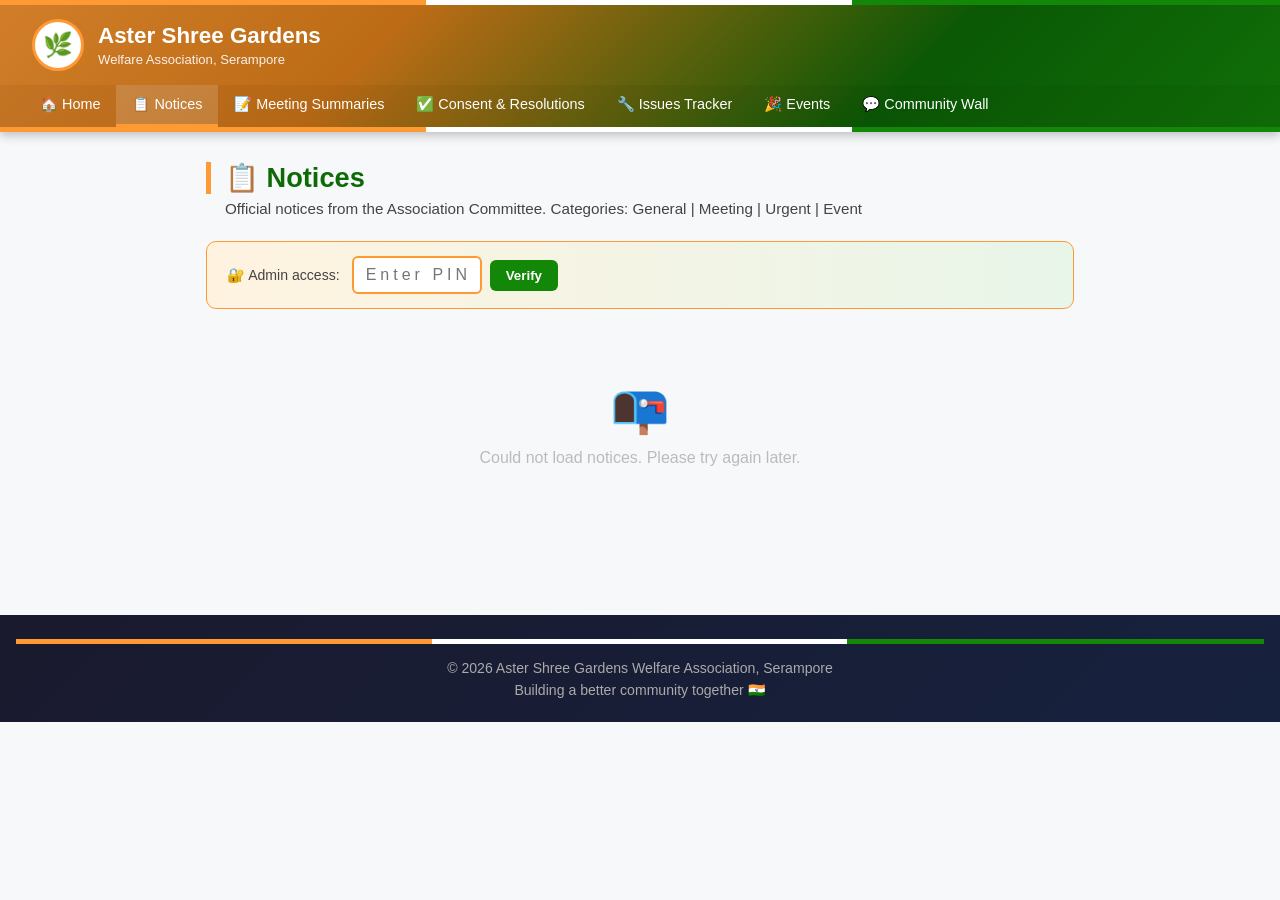
==== notices.html @ bda743d7 "Add notices.html" ====
<!DOCTYPE html>
<html lang="en">
<head>
  <meta charset="UTF-8"><meta name="viewport" content="width=device-width,initial-scale=1">
  <title>Notices — Aster Shree Gardens</title>
  <link rel="stylesheet" href="style.css">
</head>
<body>
  <header>
    <div class="tricolor-bar"></div>
    <div class="header-top">
      <div class="logo-area">
        <div class="logo-circle">🌿</div>
        <div>
          <div class="site-title">Aster Shree Gardens</div>
          <div class="site-subtitle">Welfare Association, Serampore</div>
        </div>
      </div>
    </div>
    
    <nav>
      <ul>
        <li><a href="index.html">🏠 Home</a></li>
        <li><a href="notices.html">📋 Notices</a></li>
        <li><a href="meetings.html">📝 Meeting Summaries</a></li>
        <li><a href="resolutions.html">✅ Consent & Resolutions</a></li>
        <li><a href="issues.html">🔧 Issues Tracker</a></li>
        <li><a href="events.html">🎉 Events</a></li>
        <li><a href="community.html">💬 Community Wall</a></li>
      </ul>
    </nav>
    <div class="tricolor-bar"></div>
  </header>
  <main>
    <h2 class="page-title">📋 Notices</h2>
    <p class="page-desc">Official notices from the Association Committee. Categories: General | Meeting | Urgent | Event</p>
    
  <div class="admin-bar" id="adminBar">
    <span class="admin-status" id="adminStatus">🔐 Admin access:</span>
    <div class="pin-input-area" id="pinArea">
      <input type="password" id="adminPin" placeholder="Enter PIN" maxlength="6" onkeydown="if(event.key==='Enter')verifyPin()">
      <button class="btn-verify" onclick="verifyPin()">Verify</button>
    </div>
    <span id="pinError" style="color:#e53935;font-size:0.85rem;"></span>
    <button class="btn-post" id="postBtn" style="display:none;" onclick="togglePostPanel()">+ Post New Entry</button>
  </div>
    <div class="post-panel" id="postPanel">
      <h3>📋 Post New Notice</h3>
      <div class="form-row"><label>Subject *</label><input type="text" id="nSubject" placeholder="Notice subject..."></div>
      <div class="form-row"><label>Category</label>
        <select id="nCategory">
          <option value="General">General</option>
          <option value="Meeting">Meeting</option>
          <option value="Urgent">Urgent</option>
          <option value="Event">Event</option>
        </select>
      </div>
      <div class="form-row"><label>Body *</label><textarea id="nBody" placeholder="Notice details..."></textarea></div>
      <div class="form-actions">
        <button class="btn-submit" id="submitBtn" onclick="submitNotice()">Post Notice</button>
        <button class="btn-cancel" onclick="cancelPost()">Cancel</button>
      </div>
    </div>
    <div id="noticesContainer"><div class="loading"><div class="spinner"></div><p>Loading notices...</p></div></div>
  </main>
  <footer>
    <div class="tricolor-bar"></div>
    <p style="margin-top:14px;">© 2026 Aster Shree Gardens Welfare Association, Serampore</p>
    <p style="margin-top:6px;">Building a better community together 🇮🇳</p>
  </footer>
  <script src="app.js"></script>
  <script>
    document.querySelectorAll('nav a').forEach(a => { if(a.href.includes('notices')) a.classList.add('active'); });
    loadNotices();
  </script>
</body>
</html>
---- style.css ----
/* ===== ASTER SHREE GARDENS - INDIAN TRICOLOR THEME ===== */
:root {
  --saffron: #FF9933;
  --saffron-dark: #e6831a;
  --saffron-light: #fff3e0;
  --white: #ffffff;
  --green: #138808;
  --green-dark: #0d6b06;
  --green-light: #e8f5e9;
  --navy: #000080;
  --ashoka-blue: #000080;
  --text-dark: #1a1a2e;
  --text-mid: #444;
  --border: #e0e0e0;
  --shadow: 0 2px 12px rgba(0,0,0,0.10);
  --radius: 10px;
}
* { box-sizing: border-box; margin: 0; padding: 0; }
body { font-family: 'Segoe UI', Arial, sans-serif; background: #f7f8fa; color: var(--text-dark); min-height: 100vh; }

/* === HEADER === */
header {
  background: linear-gradient(135deg, var(--saffron) 0%, var(--saffron-dark) 30%, var(--green-dark) 70%, var(--green) 100%);
  color: white;
  padding: 0;
  box-shadow: 0 3px 10px rgba(0,0,0,0.25);
  position: sticky; top: 0; z-index: 100;
}
.header-top {
  display: flex; align-items: center; justify-content: space-between;
  padding: 14px 32px;
  background: rgba(0,0,0,0.18);
}
.logo-area { display: flex; align-items: center; gap: 14px; }
.logo-circle {
  width: 52px; height: 52px; border-radius: 50%;
  background: white; display: flex; align-items: center; justify-content: center;
  font-size: 24px; font-weight: 900; color: var(--green-dark);
  border: 3px solid var(--saffron); flex-shrink: 0;
}
.site-title { font-size: 1.4rem; font-weight: 700; line-height: 1.2; }
.site-subtitle { font-size: 0.82rem; opacity: 0.9; margin-top: 2px; }
.tricolor-bar { height: 5px; background: linear-gradient(to right, var(--saffron) 33.3%, white 33.3%, white 66.6%, var(--green) 66.6%); }

/* === NAV === */
nav { background: rgba(0,0,0,0.22); }
nav ul { display: flex; list-style: none; flex-wrap: wrap; padding: 0 24px; margin: 0; }
nav ul li a {
  display: block; padding: 11px 16px; color: white; text-decoration: none;
  font-size: 0.9rem; font-weight: 500; transition: background 0.2s;
  border-bottom: 3px solid transparent;
}
nav ul li a:hover, nav ul li a.active {
  background: rgba(255,255,255,0.15);
  border-bottom-color: var(--saffron);
}

/* === HERO BANNER === */
.hero {
  background: linear-gradient(135deg, #0d6b06 0%, #138808 40%, #000080 100%);
  color: white; text-align: center; padding: 60px 20px;
}
.hero h1 { font-size: 2.6rem; margin-bottom: 10px; text-shadow: 1px 1px 4px rgba(0,0,0,0.4); }
.hero p { font-size: 1.1rem; opacity: 0.9; max-width: 600px; margin: 0 auto; }

/* === MAIN CONTENT === */
main { max-width: 900px; margin: 0 auto; padding: 30px 16px 60px; }
.page-title {
  font-size: 1.7rem; color: var(--green-dark); margin-bottom: 6px;
  border-left: 5px solid var(--saffron); padding-left: 14px;
}
.page-desc { color: var(--text-mid); margin-bottom: 24px; font-size: 0.95rem; padding-left: 19px; }

/* === ADMIN PANEL === */
.admin-bar {
  background: linear-gradient(90deg, var(--saffron-light), var(--green-light));
  border: 1px solid var(--saffron); border-radius: var(--radius);
  padding: 14px 20px; margin-bottom: 24px;
  display: flex; align-items: center; gap: 12px; flex-wrap: wrap;
}
.admin-bar .btn-post {
  background: linear-gradient(135deg, var(--saffron), var(--saffron-dark));
  color: white; border: none; padding: 10px 22px; border-radius: 6px;
  font-size: 0.95rem; font-weight: 600; cursor: pointer;
  transition: transform 0.15s, box-shadow 0.15s;
  box-shadow: 0 2px 6px rgba(255,153,51,0.4);
}
.admin-bar .btn-post:hover { transform: translateY(-1px); box-shadow: 0 4px 12px rgba(255,153,51,0.5); }
.admin-status { font-size: 0.88rem; color: var(--text-mid); }
.pin-input-area { display: flex; gap: 8px; align-items: center; }
.pin-input-area input {
  padding: 8px 12px; border: 2px solid var(--saffron); border-radius: 6px;
  font-size: 1rem; width: 130px; text-align: center; letter-spacing: 4px;
}
.btn-verify {
  background: var(--green); color: white; border: none; padding: 8px 16px;
  border-radius: 6px; cursor: pointer; font-weight: 600;
}
.btn-verify:hover { background: var(--green-dark); }

/* === COLLAPSIBLE FORM PANEL === */
.post-panel {
  background: white; border: 2px solid var(--saffron);
  border-radius: var(--radius); padding: 24px; margin-bottom: 24px;
  display: none; box-shadow: var(--shadow);
  animation: slideDown 0.3s ease;
}
.post-panel.open { display: block; }
@keyframes slideDown { from { opacity: 0; transform: translateY(-10px); } to { opacity: 1; transform: translateY(0); } }
.post-panel h3 { color: var(--green-dark); margin-bottom: 16px; font-size: 1.1rem; }
.form-row { margin-bottom: 14px; }
.form-row label { display: block; font-size: 0.88rem; font-weight: 600; margin-bottom: 5px; color: var(--text-mid); }
.form-row input, .form-row select, .form-row textarea {
  width: 100%; padding: 9px 12px; border: 1px solid var(--border);
  border-radius: 6px; font-size: 0.95rem; font-family: inherit;
  transition: border-color 0.2s;
}
.form-row input:focus, .form-row select:focus, .form-row textarea:focus {
  outline: none; border-color: var(--saffron); box-shadow: 0 0 0 3px rgba(255,153,51,0.15);
}
.form-row textarea { resize: vertical; min-height: 100px; }
.form-actions { display: flex; gap: 10px; margin-top: 6px; }
.btn-submit {
  background: linear-gradient(135deg, var(--green), var(--green-dark));
  color: white; border: none; padding: 10px 28px; border-radius: 6px;
  font-size: 0.95rem; font-weight: 600; cursor: pointer;
}
.btn-submit:hover { opacity: 0.9; }
.btn-cancel {
  background: #f0f0f0; color: var(--text-mid); border: none;
  padding: 10px 20px; border-radius: 6px; cursor: pointer; font-weight: 600;
}
.btn-cancel:hover { background: #e0e0e0; }

/* === NOTICE / CARD === */
.notice-card {
  background: white; border-radius: var(--radius); margin-bottom: 18px;
  box-shadow: var(--shadow); overflow: hidden; border-left: 5px solid var(--saffron);
  transition: transform 0.15s;
}
.notice-card:hover { transform: translateY(-2px); }
.notice-header {
  display: flex; align-items: center; justify-content: space-between;
  padding: 12px 18px; background: linear-gradient(90deg, var(--saffron-light), white);
  flex-wrap: wrap; gap: 8px;
}
.notice-num { font-weight: 700; color: var(--saffron-dark); font-size: 0.88rem; }
.notice-date { font-size: 0.82rem; color: var(--text-mid); }
.badge {
  display: inline-block; padding: 3px 10px; border-radius: 20px;
  font-size: 0.75rem; font-weight: 700; text-transform: uppercase;
}
.badge-general { background: #e3f2fd; color: #1565c0; }
.badge-meeting { background: #f3e5f5; color: #6a1b9a; }
.badge-urgent { background: #ffebee; color: #b71c1c; }
.badge-event { background: #e8f5e9; color: #2e7d32; }
.notice-subject { padding: 14px 18px 6px; font-size: 1.05rem; font-weight: 700; color: var(--text-dark); }
.notice-body { padding: 6px 18px 16px; font-size: 0.93rem; color: var(--text-mid); line-height: 1.7; }
.notice-footer { padding: 8px 18px; background: #fafafa; border-top: 1px solid var(--border); font-size: 0.8rem; color: #999; }

/* === TABLE (Issues, Resolutions) === */
.table-wrap { overflow-x: auto; }
table { width: 100%; border-collapse: collapse; background: white; border-radius: var(--radius); overflow: hidden; box-shadow: var(--shadow); }
th { background: linear-gradient(135deg, var(--green-dark), var(--green)); color: white; padding: 12px 14px; text-align: left; font-size: 0.88rem; }
td { padding: 11px 14px; border-bottom: 1px solid var(--border); font-size: 0.9rem; }
tr:last-child td { border-bottom: none; }
tr:nth-child(even) { background: #fafafa; }
tr:hover { background: var(--green-light); }
.status-open { color: #e53935; font-weight: 700; }
.status-progress { color: var(--saffron-dark); font-weight: 700; }
.status-closed { color: var(--green); font-weight: 700; }
.status-passed { color: var(--green); font-weight: 700; }
.status-pending { color: var(--saffron-dark); font-weight: 700; }

/* === EVENT CARD === */
.event-card {
  background: white; border-radius: var(--radius); margin-bottom: 16px;
  box-shadow: var(--shadow); display: flex; overflow: hidden;
}
.event-date-box {
  background: linear-gradient(135deg, var(--saffron), var(--saffron-dark));
  color: white; min-width: 80px; display: flex; flex-direction: column;
  align-items: center; justify-content: center; padding: 16px 12px;
}
.event-day { font-size: 2rem; font-weight: 900; line-height: 1; }
.event-month { font-size: 0.75rem; text-transform: uppercase; letter-spacing: 1px; }
.event-info { padding: 16px 20px; }
.event-title { font-size: 1.05rem; font-weight: 700; color: var(--text-dark); margin-bottom: 6px; }
.event-meta { font-size: 0.85rem; color: var(--text-mid); }

/* === MEETING CARD === */
.meeting-card {
  background: white; border-radius: var(--radius); margin-bottom: 16px;
  box-shadow: var(--shadow); border-left: 5px solid var(--green); padding: 18px;
}
.meeting-title { font-size: 1.05rem; font-weight: 700; color: var(--text-dark); margin-bottom: 6px; }
.meeting-meta { font-size: 0.84rem; color: var(--text-mid); margin-bottom: 10px; }
.meeting-summary { font-size: 0.92rem; color: var(--text-mid); line-height: 1.6; }
.btn-link { color: var(--green); font-weight: 600; font-size: 0.88rem; text-decoration: none; }
.btn-link:hover { text-decoration: underline; }

/* === COMMUNITY WALL === */
.wall-card {
  background: white; border-radius: var(--radius); margin-bottom: 16px;
  box-shadow: var(--shadow); padding: 18px; border-top: 4px solid var(--navy);
}
.wall-poster { font-weight: 700; color: var(--navy); margin-bottom: 4px; }
.wall-flat { font-size: 0.82rem; color: var(--text-mid); margin-bottom: 10px; }
.wall-msg { font-size: 0.93rem; color: var(--text-dark); line-height: 1.6; }
.wall-date { font-size: 0.8rem; color: #aaa; margin-top: 10px; }

/* === QUICK ACCESS CARDS === */
.quick-grid { display: grid; grid-template-columns: repeat(auto-fit, minmax(200px, 1fr)); gap: 16px; margin-top: 24px; }
.quick-card {
  background: white; border-radius: var(--radius); padding: 22px 18px;
  box-shadow: var(--shadow); text-decoration: none; color: var(--text-dark);
  text-align: center; transition: transform 0.2s, box-shadow 0.2s;
  border-top: 4px solid var(--saffron);
}
.quick-card:hover { transform: translateY(-4px); box-shadow: 0 6px 20px rgba(0,0,0,0.15); }
.quick-icon { font-size: 2.2rem; margin-bottom: 10px; }
.quick-title { font-weight: 700; font-size: 1rem; color: var(--green-dark); }
.quick-desc { font-size: 0.82rem; color: var(--text-mid); margin-top: 4px; }

/* === FOOTER === */
footer {
  background: linear-gradient(135deg, #1a1a2e, #16213e);
  color: #aaa; text-align: center; padding: 24px 16px;
  font-size: 0.88rem; margin-top: 40px;
}
footer .tricolor-bar { margin-bottom: 16px; }
footer a { color: var(--saffron); text-decoration: none; }

/* === LOADING / EMPTY === */
.loading { text-align: center; padding: 40px; color: var(--text-mid); }
.loading .spinner { width: 36px; height: 36px; border: 4px solid #eee; border-top-color: var(--saffron); border-radius: 50%; animation: spin 0.8s linear infinite; margin: 0 auto 12px; }
@keyframes spin { to { transform: rotate(360deg); } }
.empty-state { text-align: center; padding: 48px 20px; color: #bbb; }
.empty-icon { font-size: 3rem; margin-bottom: 12px; }

/* === RESPONSIVE === */
@media(max-width:600px){
  .header-top { padding: 10px 16px; }
  .site-title { font-size: 1.1rem; }
  .hero h1 { font-size: 1.8rem; }
  nav ul li a { padding: 9px 10px; font-size: 0.82rem; }
  main { padding: 20px 12px 50px; }
}
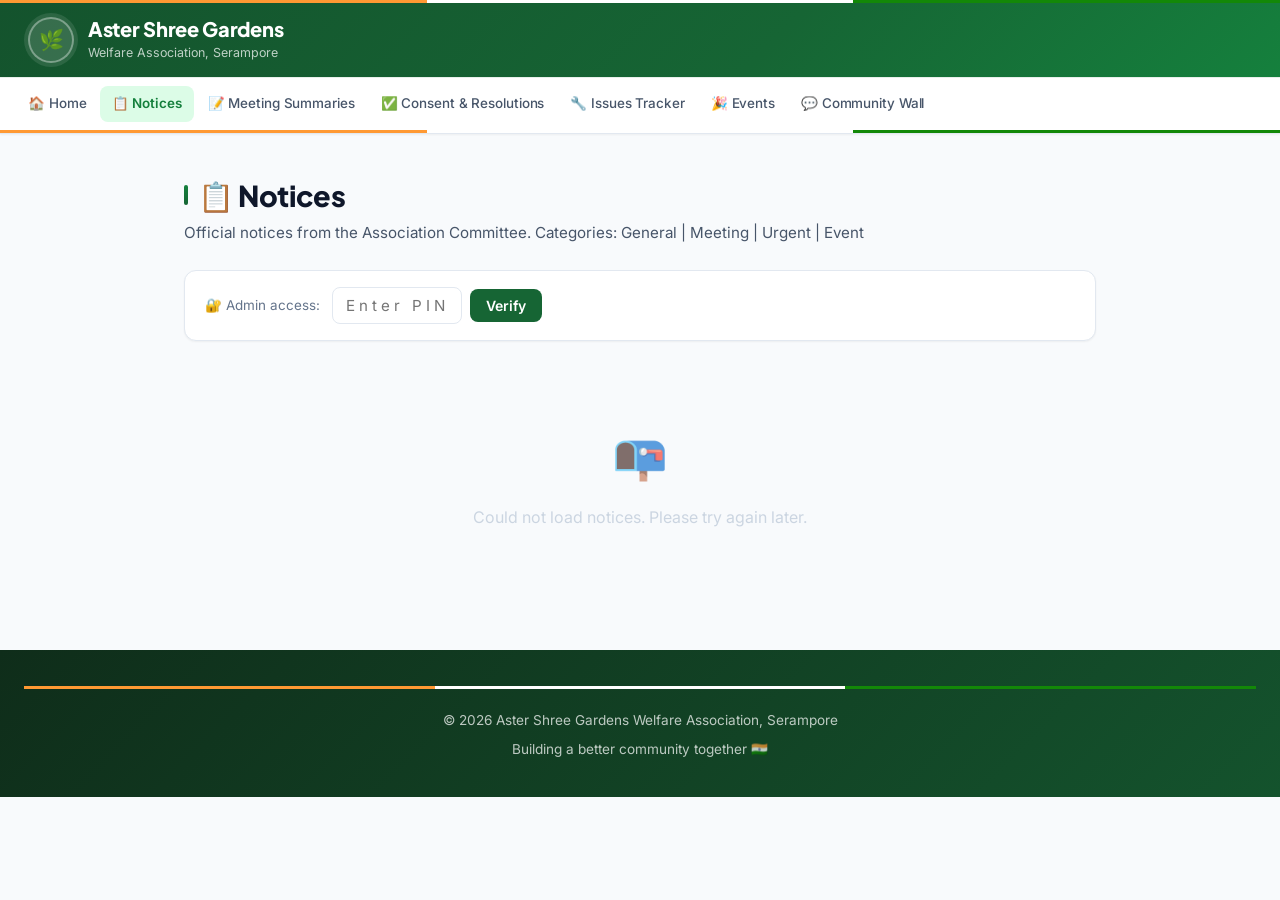
==== commit a5a220ea: "Add script.js to notices.html for mobile nav" ====
--- a/notices.html
+++ b/notices.html
@@ -56,11 +56,9 @@
         </select>
       </div>
       <div class="form-row"><label>Body *</label><textarea id="nBody" placeholder="Notice details..."></textarea></div>
-      <div class="form-actions">
-        <button class="btn-submit" id="submitBtn" onclick="submitNotice()">Post Notice</button>
+    </body>        <button class="btn-submit" id="submitBtn" onclick="submitNotice()">Post Notice</button>
         <button class="btn-cancel" onclick="cancelPost()">Cancel</button>
-      </div>
-    </div>
+<script src="script.js"></script></body>    </div>
     <div id="noticesContainer"><div class="loading"><div class="spinner"></div><p>Loading notices...</p></div></div>
   </main>
   <footer>
@@ -74,4 +72,4 @@
     loadNotices();
   </script>
 </body>
-</html>+</html>
--- a/style.css
+++ b/style.css
@@ -1,248 +1,1083 @@
-/* ===== ASTER SHREE GARDENS - INDIAN TRICOLOR THEME ===== */
+/* ===== ASTER SHREE GARDENS - MODERN THEME ===== */
+@import url('https://fonts.googleapis.com/css2?family=Inter:wght@300;400;500;600;700;800&family=Plus+Jakarta+Sans:wght@500;600;700;800&display=swap');
+
 :root {
-  --saffron: #FF9933;
-  --saffron-dark: #e6831a;
-  --saffron-light: #fff3e0;
-  --white: #ffffff;
-  --green: #138808;
-  --green-dark: #0d6b06;
-  --green-light: #e8f5e9;
-  --navy: #000080;
-  --ashoka-blue: #000080;
-  --text-dark: #1a1a2e;
-  --text-mid: #444;
-  --border: #e0e0e0;
-  --shadow: 0 2px 12px rgba(0,0,0,0.10);
-  --radius: 10px;
-}
-* { box-sizing: border-box; margin: 0; padding: 0; }
-body { font-family: 'Segoe UI', Arial, sans-serif; background: #f7f8fa; color: var(--text-dark); min-height: 100vh; }
-
-/* === HEADER === */
+    --primary: #166534;
+    --primary-light: #15803d;
+    --primary-dark: #14532d;h
+    --primary-50: #f0fdf4;
+    --primary-100: #dcfce7;
+    --accent: #f59e0b;
+    --white: #ffffff;
+    --gray-50: #f8fafc;
+    --gray-100: #f1f5f9;
+    --gray-200: #e2e8f0;
+    --gray-300: #cbd5e1;
+    --gray-400: #94a3b8;
+    --gray-500: #64748b;
+    --gray-600: #475569;
+    --gray-700: #334155;
+    --gray-800: #1e293b;
+    --gray-900: #0f172a;
+    --red-50: #fef2f2;
+    --red-100: #fee2e2;
+    --red-600: #dc2626;
+    --red-700: #b91c1c;
+    --amber-50: #fffbeb;
+    --amber-100: #fef3c7;
+    --amber-600: #d97706;
+    --blue-50: #eff6ff;
+    --blue-100: #dbeafe;
+    --blue-600: #2563eb;
+    --purple-50: #faf5ff;
+    --purple-100: #ede9fe;
+    --purple-600: #7c3aed;
+    --shadow-sm: 0 1px 2px rgba(0,0,0,0.05);
+    --shadow-md: 0 4px 6px -1px rgba(0,0,0,0.07), 0 2px 4px -2px rgba(0,0,0,0.05);
+    --shadow-lg: 0 10px 15px -3px rgba(0,0,0,0.08), 0 4px 6px -4px rgba(0,0,0,0.04);
+    --shadow-xl: 0 20px 25px -5px rgba(0,0,0,0.08), 0 8px 10px -6px rgba(0,0,0,0.04);
+    --radius: 12px;
+    --radius-sm: 8px;
+    --radius-lg: 16px;
+    --radius-xl: 24px;
+    --t: all 0.22s cubic-bezier(0.4, 0, 0.2, 1);
+    /* Legacy variable aliases for compatibility */
+  --saffron: #f59e0b;
+    --saffron-dark: #d97706;
+    --saffron-light: #fffbeb;
+    --green: #15803d;
+    --green-dark: #14532d;
+    --green-light: #f0fdf4;
+    --navy: #1e3a5f;
+    --text-dark: #0f172a;
+    --text-mid: #475569;
+    --border: #e2e8f0;
+    --shadow: 0 4px 6px -1px rgba(0,0,0,0.07), 0 2px 4px -2px rgba(0,0,0,0.05);
+}
+
+*, *::before, *::after { box-sizing: border-box; margin: 0; padding: 0; }
+
+html { scroll-behavior: smooth; }
+
+body {
+    font-family: 'Inter', system-ui, -apple-system, 'Segoe UI', sans-serif;
+    background: var(--gray-50);
+    color: var(--gray-900);
+    min-height: 100vh;
+    line-height: 1.6;
+    -webkit-font-smoothing: antialiased;
+    -moz-osx-font-smoothing: grayscale;
+}
+
+/* ===== TRICOLOR BAR ===== */
+.tricolor-bar {
+    height: 3px;
+    background: linear-gradient(90deg, #ff9933 33.33%, #ffffff 33.33%, #ffffff 66.66%, #138808 66.66%);
+}
+
+/* ===== HEADER ===== */
 header {
-  background: linear-gradient(135deg, var(--saffron) 0%, var(--saffron-dark) 30%, var(--green-dark) 70%, var(--green) 100%);
-  color: white;
-  padding: 0;
-  box-shadow: 0 3px 10px rgba(0,0,0,0.25);
-  position: sticky; top: 0; z-index: 100;
-}
+    background: var(--white);
+    border-bottom: 1px solid var(--gray-200);
+    box-shadow: var(--shadow-sm);
+    position: sticky;
+    top: 0;
+    z-index: 100;
+}
+
+/* ===== HEADER TOP / LOGO AREA ===== */
 .header-top {
-  display: flex; align-items: center; justify-content: space-between;
-  padding: 14px 32px;
-  background: rgba(0,0,0,0.18);
-}
-.logo-area { display: flex; align-items: center; gap: 14px; }
+    display: flex;
+    align-items: center;
+    justify-content: space-between;
+    padding: 0;
+    background: none;
+}
+
+.logo-area {
+    display: flex;
+    align-items: center;
+    gap: 14px;
+    padding: 14px 28px;
+    background: linear-gradient(135deg, #14532d 0%, #166534 60%, #15803d 100%);
+    width: 100%;
+}
+
 .logo-circle {
-  width: 52px; height: 52px; border-radius: 50%;
-  background: white; display: flex; align-items: center; justify-content: center;
-  font-size: 24px; font-weight: 900; color: var(--green-dark);
-  border: 3px solid var(--saffron); flex-shrink: 0;
-}
-.site-title { font-size: 1.4rem; font-weight: 700; line-height: 1.2; }
-.site-subtitle { font-size: 0.82rem; opacity: 0.9; margin-top: 2px; }
-.tricolor-bar { height: 5px; background: linear-gradient(to right, var(--saffron) 33.3%, white 33.3%, white 66.6%, var(--green) 66.6%); }
-
-/* === NAV === */
-nav { background: rgba(0,0,0,0.22); }
-nav ul { display: flex; list-style: none; flex-wrap: wrap; padding: 0 24px; margin: 0; }
+    width: 46px;
+    height: 46px;
+    border-radius: 50%;
+    background: rgba(255,255,255,0.15);
+    display: flex;
+    align-items: center;
+    justify-content: center;
+    font-size: 20px;
+    font-weight: 900;
+    color: white;
+    border: 2px solid rgba(255,255,255,0.35);
+    box-shadow: 0 0 0 4px rgba(255,255,255,0.1);
+    flex-shrink: 0;
+    overflow: hidden;
+}
+
+.logo-circle img {
+    width: 100%;
+    height: 100%;
+    object-fit: cover;
+}
+
+.site-title {
+    font-family: 'Plus Jakarta Sans', sans-serif;
+    font-size: 1.25rem;
+    font-weight: 800;
+    color: white;
+    line-height: 1.2;
+    letter-spacing: -0.3px;
+}
+
+.site-subtitle {
+    font-size: 0.78rem;
+    color: rgba(255,255,255,0.72);
+    margin-top: 2px;
+    font-weight: 400;
+}
+
+/* ===== NAVIGATION ===== */
+nav {
+    background: var(--white);
+    border-top: 1px solid rgba(22,101,52,0.1);
+    padding: 4px 16px;
+    overflow-x: auto;
+    scrollbar-width: none;
+    -ms-overflow-style: none;
+}
+
+nav::-webkit-scrollbar { display: none; }
+
+nav ul {
+    display: flex;
+    list-style: none;
+    flex-wrap: nowrap;
+    padding: 4px 0;
+    margin: 0;
+    gap: 2px;
+}
+
 nav ul li a {
-  display: block; padding: 11px 16px; color: white; text-decoration: none;
-  font-size: 0.9rem; font-weight: 500; transition: background 0.2s;
-  border-bottom: 3px solid transparent;
-}
-nav ul li a:hover, nav ul li a.active {
-  background: rgba(255,255,255,0.15);
-  border-bottom-color: var(--saffron);
-}
-
-/* === HERO BANNER === */
+    display: flex;
+    align-items: center;
+    gap: 5px;
+    padding: 7px 12px;
+    color: var(--gray-600);
+    text-decoration: none;
+    font-size: 0.84rem;
+    font-weight: 500;
+    white-space: nowrap;
+    border-radius: var(--radius-sm);
+    transition: var(--t);
+    border-bottom: none;
+    letter-spacing: -0.1px;
+}
+
+nav ul li a:hover {
+    background: var(--primary-100);
+    color: var(--primary);
+    border-bottom: none;
+}
+
+nav ul li a.active {
+    background: var(--primary-100);
+    color: var(--primary-light);
+    font-weight: 600;
+    border-bottom: none;
+}
+
+/* ===== HERO BANNER ===== */
 .hero {
-  background: linear-gradient(135deg, #0d6b06 0%, #138808 40%, #000080 100%);
-  color: white; text-align: center; padding: 60px 20px;
-}
-.hero h1 { font-size: 2.6rem; margin-bottom: 10px; text-shadow: 1px 1px 4px rgba(0,0,0,0.4); }
-.hero p { font-size: 1.1rem; opacity: 0.9; max-width: 600px; margin: 0 auto; }
-
-/* === MAIN CONTENT === */
-main { max-width: 900px; margin: 0 auto; padding: 30px 16px 60px; }
-.page-title {
-  font-size: 1.7rem; color: var(--green-dark); margin-bottom: 6px;
-  border-left: 5px solid var(--saffron); padding-left: 14px;
-}
-.page-desc { color: var(--text-mid); margin-bottom: 24px; font-size: 0.95rem; padding-left: 19px; }
-
-/* === ADMIN PANEL === */
+    background: linear-gradient(160deg, #14532d 0%, #166534 40%, #15803d 75%, #1a9248 100%);
+    color: white;
+    text-align: center;
+    padding: 64px 32px 72px;
+    position: relative;
+    overflow: hidden;
+}
+
+.hero::before {
+    content: '';
+    position: absolute;
+    inset: 0;
+    background:
+          radial-gradient(ellipse at 20% 30%, rgba(255,255,255,0.06) 0%, transparent 50%),
+          radial-gradient(ellipse at 80% 70%, rgba(255,255,255,0.04) 0%, transparent 40%);
+    pointer-events: none;
+}
+
+.hero::after {
+    content: '';
+    position: absolute;
+    bottom: 0;
+    left: 0;
+    right: 0;
+    height: 40px;
+    background: var(--gray-50);
+    clip-path: ellipse(60% 100% at 50% 100%);
+}
+
+.hero h1 {
+    font-family: 'Plus Jakarta Sans', sans-serif;
+    font-size: clamp(1.6rem, 4vw, 2.5rem);
+    font-weight: 800;
+    color: white;
+    letter-spacing: -0.5px;
+    line-height: 1.15;
+    margin-bottom: 12px;
+    text-shadow: none;
+    position: relative;
+    z-index: 1;
+}
+
+.hero p {
+    color: rgba(255,255,255,0.82);
+    font-size: 1rem;
+    max-width: 540px;
+    margin: 0 auto;
+    font-weight: 400;
+    line-height: 1.6;
+    position: relative;
+    z-index: 1;
+    padding-left: 0;
+}
+
+/* Standalone .page-title and .page-desc (dark text on white bg) */
+.page-title { color: var(--gray-900); font-family: 'Plus Jakarta Sans', sans-serif; font-size: 1.8rem; font-weight: 800; letter-spacing: -0.4px; line-height: 1.2; margin-bottom: 8px; } .page-desc { color: var(--gray-600); font-size: 0.95rem; line-height: 1.7; margin-bottom: 24px; } .hero .page-title { color: white; border-left: none; padding-left: 0; } .hero .page-desc { color: rgba(255,255,255,0.82); padding-left: 0; }
+
+/* ===== MAIN CONTENT ===== */
+main {
+    max-width: 960px;
+    margin: 0 auto;
+    padding: 44px 24px 64px;
+}
+
+main h2 {
+    font-family: 'Plus Jakarta Sans', sans-serif;
+    font-size: 1.25rem;
+    font-weight: 700;
+    color: var(--gray-900);
+    margin-bottom: 8px;
+    letter-spacing: -0.3px;
+    display: flex;
+    align-items: center;
+    gap: 10px;
+}
+
+main h2::before {
+    content: '';
+    display: inline-block;
+    width: 4px;
+    height: 20px;
+    background: linear-gradient(180deg, var(--primary-light), var(--primary));
+    border-radius: 2px;
+    flex-shrink: 0;
+}
+
+main > p {
+    color: var(--gray-600);
+    font-size: 0.96rem;
+    line-height: 1.75;
+    margin-bottom: 32px;
+    max-width: 680px;
+}
+
+/* ===== ADMIN BAR ===== */
 .admin-bar {
-  background: linear-gradient(90deg, var(--saffron-light), var(--green-light));
-  border: 1px solid var(--saffron); border-radius: var(--radius);
-  padding: 14px 20px; margin-bottom: 24px;
-  display: flex; align-items: center; gap: 12px; flex-wrap: wrap;
-}
+    background: var(--white);
+    border: 1px solid var(--gray-200);
+    border-radius: var(--radius);
+    padding: 16px 20px;
+    margin-bottom: 24px;
+    display: flex;
+    align-items: center;
+    gap: 12px;
+    flex-wrap: wrap;
+    box-shadow: var(--shadow-sm);
+}
+
 .admin-bar .btn-post {
-  background: linear-gradient(135deg, var(--saffron), var(--saffron-dark));
-  color: white; border: none; padding: 10px 22px; border-radius: 6px;
-  font-size: 0.95rem; font-weight: 600; cursor: pointer;
-  transition: transform 0.15s, box-shadow 0.15s;
-  box-shadow: 0 2px 6px rgba(255,153,51,0.4);
-}
-.admin-bar .btn-post:hover { transform: translateY(-1px); box-shadow: 0 4px 12px rgba(255,153,51,0.5); }
-.admin-status { font-size: 0.88rem; color: var(--text-mid); }
+    background: linear-gradient(135deg, var(--primary), var(--primary-light));
+    color: white;
+    border: none;
+    padding: 9px 20px;
+    border-radius: var(--radius-sm);
+    font-size: 0.88rem;
+    font-weight: 600;
+    cursor: pointer;
+    transition: var(--t);
+    box-shadow: var(--shadow-md);
+    font-family: inherit;
+}
+
+.admin-bar .btn-post:hover {
+    transform: translateY(-1px);
+    box-shadow: var(--shadow-lg);
+    opacity: 0.92;
+}
+
+.admin-status { font-size: 0.84rem; color: var(--gray-500); }
+
 .pin-input-area { display: flex; gap: 8px; align-items: center; }
+
 .pin-input-area input {
-  padding: 8px 12px; border: 2px solid var(--saffron); border-radius: 6px;
-  font-size: 1rem; width: 130px; text-align: center; letter-spacing: 4px;
-}
+    padding: 8px 12px;
+    border: 1.5px solid var(--gray-200);
+    border-radius: var(--radius-sm);
+    font-size: 0.95rem;
+    width: 130px;
+    text-align: center;
+    letter-spacing: 4px;
+    font-family: inherit;
+    transition: var(--t);
+}
+
+.pin-input-area input:focus {
+    outline: none;
+    border-color: var(--primary-light);
+    box-shadow: 0 0 0 3px rgba(21,128,61,0.15);
+}
+
 .btn-verify {
-  background: var(--green); color: white; border: none; padding: 8px 16px;
-  border-radius: 6px; cursor: pointer; font-weight: 600;
-}
-.btn-verify:hover { background: var(--green-dark); }
-
-/* === COLLAPSIBLE FORM PANEL === */
+    background: var(--primary);
+    color: white;
+    border: none;
+    padding: 8px 16px;
+    border-radius: var(--radius-sm);
+    cursor: pointer;
+    font-weight: 600;
+    font-family: inherit;
+    font-size: 0.88rem;
+    transition: var(--t);
+}
+
+.btn-verify:hover { background: var(--primary-light); }
+
+/* ===== COLLAPSIBLE FORM PANEL ===== */
 .post-panel {
-  background: white; border: 2px solid var(--saffron);
-  border-radius: var(--radius); padding: 24px; margin-bottom: 24px;
-  display: none; box-shadow: var(--shadow);
-  animation: slideDown 0.3s ease;
-}
+    background: var(--white);
+    border: 1px solid var(--gray-200);
+    border-radius: var(--radius);
+    padding: 24px;
+    margin-bottom: 24px;
+    display: none;
+    box-shadow: var(--shadow-md);
+    animation: slideDown 0.3s ease;
+}
+
 .post-panel.open { display: block; }
-@keyframes slideDown { from { opacity: 0; transform: translateY(-10px); } to { opacity: 1; transform: translateY(0); } }
-.post-panel h3 { color: var(--green-dark); margin-bottom: 16px; font-size: 1.1rem; }
+
+@keyframes slideDown {
+    from { opacity: 0; transform: translateY(-8px); }
+    to { opacity: 1; transform: translateY(0); }
+}
+
+.post-panel h3 {
+    font-family: 'Plus Jakarta Sans', sans-serif;
+    color: var(--primary);
+    margin-bottom: 18px;
+    font-size: 1rem;
+    font-weight: 700;
+}
+
 .form-row { margin-bottom: 14px; }
-.form-row label { display: block; font-size: 0.88rem; font-weight: 600; margin-bottom: 5px; color: var(--text-mid); }
-.form-row input, .form-row select, .form-row textarea {
-  width: 100%; padding: 9px 12px; border: 1px solid var(--border);
-  border-radius: 6px; font-size: 0.95rem; font-family: inherit;
-  transition: border-color 0.2s;
-}
-.form-row input:focus, .form-row select:focus, .form-row textarea:focus {
-  outline: none; border-color: var(--saffron); box-shadow: 0 0 0 3px rgba(255,153,51,0.15);
-}
+
+.form-row label {
+    display: block;
+    font-size: 0.82rem;
+    font-weight: 600;
+    margin-bottom: 5px;
+    color: var(--gray-600);
+    text-transform: uppercase;
+    letter-spacing: 0.4px;
+}
+
+.form-row input,
+.form-row select,
+.form-row textarea {
+    width: 100%;
+    padding: 9px 12px;
+    border: 1.5px solid var(--gray-200);
+    border-radius: var(--radius-sm);
+    font-size: 0.93rem;
+    font-family: inherit;
+    color: var(--gray-900);
+    background: var(--white);
+    transition: var(--t);
+}
+
+.form-row input:focus,
+.form-row select:focus,
+.form-row textarea:focus {
+    outline: none;
+    border-color: var(--primary-light);
+    box-shadow: 0 0 0 3px rgba(21,128,61,0.12);
+}
+
 .form-row textarea { resize: vertical; min-height: 100px; }
-.form-actions { display: flex; gap: 10px; margin-top: 6px; }
+
+.form-actions { display: flex; gap: 10px; margin-top: 8px; }
+
 .btn-submit {
-  background: linear-gradient(135deg, var(--green), var(--green-dark));
-  color: white; border: none; padding: 10px 28px; border-radius: 6px;
-  font-size: 0.95rem; font-weight: 600; cursor: pointer;
-}
-.btn-submit:hover { opacity: 0.9; }
+    background: linear-gradient(135deg, var(--primary), var(--primary-light));
+    color: white;
+    border: none;
+    padding: 10px 28px;
+    border-radius: var(--radius-sm);
+    font-size: 0.9rem;
+    font-weight: 600;
+    cursor: pointer;
+    font-family: inherit;
+    transition: var(--t);
+}
+
+.btn-submit:hover { opacity: 0.9; transform: translateY(-1px); }
+
 .btn-cancel {
-  background: #f0f0f0; color: var(--text-mid); border: none;
-  padding: 10px 20px; border-radius: 6px; cursor: pointer; font-weight: 600;
-}
-.btn-cancel:hover { background: #e0e0e0; }
-
-/* === NOTICE / CARD === */
+    background: var(--gray-100);
+    color: var(--gray-600);
+    border: none;
+    padding: 10px 20px;
+    border-radius: var(--radius-sm);
+    cursor: pointer;
+    font-weight: 600;
+    font-family: inherit;
+    font-size: 0.9rem;
+    transition: var(--t);
+}
+
+.btn-cancel:hover { background: var(--gray-200); }
+
+/* ===== NOTICE CARDS ===== */
 .notice-card {
-  background: white; border-radius: var(--radius); margin-bottom: 18px;
-  box-shadow: var(--shadow); overflow: hidden; border-left: 5px solid var(--saffron);
-  transition: transform 0.15s;
-}
-.notice-card:hover { transform: translateY(-2px); }
+    background: var(--white);
+    border-radius: var(--radius);
+    margin-bottom: 16px;
+    box-shadow: var(--shadow-sm);
+    overflow: hidden;
+    border: 1px solid var(--gray-200);
+    border-left: 4px solid var(--primary-light);
+    transition: var(--t);
+}
+
+.notice-card:hover {
+    transform: translateY(-3px);
+    box-shadow: var(--shadow-lg);
+    border-color: var(--primary-light);
+    border-left-color: var(--primary);
+}
+
 .notice-header {
-  display: flex; align-items: center; justify-content: space-between;
-  padding: 12px 18px; background: linear-gradient(90deg, var(--saffron-light), white);
-  flex-wrap: wrap; gap: 8px;
-}
-.notice-num { font-weight: 700; color: var(--saffron-dark); font-size: 0.88rem; }
-.notice-date { font-size: 0.82rem; color: var(--text-mid); }
+    display: flex;
+    align-items: center;
+    justify-content: space-between;
+    padding: 10px 18px;
+    background: var(--gray-50);
+    border-bottom: 1px solid var(--gray-200);
+    flex-wrap: wrap;
+    gap: 8px;
+}
+
+.notice-num {
+    font-weight: 700;
+    color: var(--primary);
+    font-size: 0.8rem;
+    text-transform: uppercase;
+    letter-spacing: 0.5px;
+}
+
+.notice-date { font-size: 0.78rem; color: var(--gray-400); }
+
 .badge {
-  display: inline-block; padding: 3px 10px; border-radius: 20px;
-  font-size: 0.75rem; font-weight: 700; text-transform: uppercase;
-}
-.badge-general { background: #e3f2fd; color: #1565c0; }
-.badge-meeting { background: #f3e5f5; color: #6a1b9a; }
-.badge-urgent { background: #ffebee; color: #b71c1c; }
-.badge-event { background: #e8f5e9; color: #2e7d32; }
-.notice-subject { padding: 14px 18px 6px; font-size: 1.05rem; font-weight: 700; color: var(--text-dark); }
-.notice-body { padding: 6px 18px 16px; font-size: 0.93rem; color: var(--text-mid); line-height: 1.7; }
-.notice-footer { padding: 8px 18px; background: #fafafa; border-top: 1px solid var(--border); font-size: 0.8rem; color: #999; }
-
-/* === TABLE (Issues, Resolutions) === */
-.table-wrap { overflow-x: auto; }
-table { width: 100%; border-collapse: collapse; background: white; border-radius: var(--radius); overflow: hidden; box-shadow: var(--shadow); }
-th { background: linear-gradient(135deg, var(--green-dark), var(--green)); color: white; padding: 12px 14px; text-align: left; font-size: 0.88rem; }
-td { padding: 11px 14px; border-bottom: 1px solid var(--border); font-size: 0.9rem; }
+    display: inline-flex;
+    align-items: center;
+    padding: 3px 10px;
+    border-radius: 20px;
+    font-size: 0.7rem;
+    font-weight: 700;
+    text-transform: uppercase;
+    letter-spacing: 0.4px;
+}
+
+.badge-general { background: var(--blue-100); color: var(--blue-600); }
+.badge-meeting { background: var(--purple-100); color: var(--purple-600); }
+.badge-urgent { background: var(--red-100); color: var(--red-700); }
+.badge-event { background: var(--primary-100); color: var(--primary); }
+
+.notice-subject {
+    padding: 14px 18px 6px;
+    font-size: 1rem;
+    font-weight: 700;
+    color: var(--gray-900);
+    font-family: 'Plus Jakarta Sans', sans-serif;
+}
+
+.notice-body {
+    padding: 6px 18px 16px;
+    font-size: 0.9rem;
+    color: var(--gray-600);
+    line-height: 1.7;
+}
+
+.notice-footer {
+    padding: 8px 18px;
+    background: var(--gray-50);
+    border-top: 1px solid var(--gray-200);
+    font-size: 0.76rem;
+    color: var(--gray-400);
+}
+
+/* ===== TABLES ===== */
+.table-wrap { overflow-x: auto; border-radius: var(--radius); }
+
+table {
+    width: 100%;
+    border-collapse: collapse;
+    background: var(--white);
+    border-radius: var(--radius);
+    overflow: hidden;
+    box-shadow: var(--shadow-md);
+}
+
+th {
+    background: linear-gradient(135deg, var(--primary-dark), var(--primary));
+    color: white;
+    padding: 12px 16px;
+    text-align: left;
+    font-size: 0.78rem;
+    font-weight: 600;
+    text-transform: uppercase;
+    letter-spacing: 0.5px;
+}
+
+td {
+    padding: 12px 16px;
+    border-bottom: 1px solid var(--gray-200);
+    font-size: 0.88rem;
+    color: var(--gray-600);
+    vertical-align: middle;
+}
+
 tr:last-child td { border-bottom: none; }
-tr:nth-child(even) { background: #fafafa; }
-tr:hover { background: var(--green-light); }
-.status-open { color: #e53935; font-weight: 700; }
-.status-progress { color: var(--saffron-dark); font-weight: 700; }
-.status-closed { color: var(--green); font-weight: 700; }
-.status-passed { color: var(--green); font-weight: 700; }
-.status-pending { color: var(--saffron-dark); font-weight: 700; }
-
-/* === EVENT CARD === */
+tr:nth-child(even) { background: var(--gray-50); }
+tr:hover td { background: var(--primary-50); }
+
+/* Status labels */
+.status-open {
+    display: inline-flex;
+    align-items: center;
+    padding: 3px 10px;
+    border-radius: 20px;
+    font-size: 0.72rem;
+    font-weight: 700;
+    text-transform: uppercase;
+    letter-spacing: 0.4px;
+    background: var(--red-100);
+    color: var(--red-700);
+}
+
+.status-progress {
+    display: inline-flex;
+    align-items: center;
+    padding: 3px 10px;
+    border-radius: 20px;
+    font-size: 0.72rem;
+    font-weight: 700;
+    text-transform: uppercase;
+    letter-spacing: 0.4px;
+    background: var(--amber-100);
+    color: var(--amber-600);
+}
+
+.status-closed {
+    display: inline-flex;
+    align-items: center;
+    padding: 3px 10px;
+    border-radius: 20px;
+    font-size: 0.72rem;
+    font-weight: 700;
+    text-transform: uppercase;
+    letter-spacing: 0.4px;
+    background: var(--primary-100);
+    color: var(--primary);
+}
+
+.status-passed {
+    display: inline-flex;
+    align-items: center;
+    padding: 3px 10px;
+    border-radius: 20px;
+    font-size: 0.72rem;
+    font-weight: 700;
+    text-transform: uppercase;
+    letter-spacing: 0.4px;
+    background: var(--primary-100);
+    color: var(--primary);
+}
+
+.status-pending {
+    display: inline-flex;
+    align-items: center;
+    padding: 3px 10px;
+    border-radius: 20px;
+    font-size: 0.72rem;
+    font-weight: 700;
+    text-transform: uppercase;
+    letter-spacing: 0.4px;
+    background: var(--amber-100);
+    color: var(--amber-600);
+}
+
+/* ===== EVENT CARDS ===== */
 .event-card {
-  background: white; border-radius: var(--radius); margin-bottom: 16px;
-  box-shadow: var(--shadow); display: flex; overflow: hidden;
-}
+    background: var(--white);
+    border-radius: var(--radius);
+    margin-bottom: 14px;
+    box-shadow: var(--shadow-sm);
+    display: flex;
+    overflow: hidden;
+    border: 1px solid var(--gray-200);
+    transition: var(--t);
+}
+
+.event-card:hover {
+    transform: translateY(-3px);
+    box-shadow: var(--shadow-lg);
+    border-color: var(--primary-light);
+}
+
 .event-date-box {
-  background: linear-gradient(135deg, var(--saffron), var(--saffron-dark));
-  color: white; min-width: 80px; display: flex; flex-direction: column;
-  align-items: center; justify-content: center; padding: 16px 12px;
-}
+    background: linear-gradient(135deg, var(--primary), var(--primary-light));
+    color: white;
+    min-width: 80px;
+    display: flex;
+    flex-direction: column;
+    align-items: center;
+    justify-content: center;
+    padding: 16px 12px;
+    flex-shrink: 0;
+}
+
 .event-day { font-size: 2rem; font-weight: 900; line-height: 1; }
-.event-month { font-size: 0.75rem; text-transform: uppercase; letter-spacing: 1px; }
+.event-month { font-size: 0.68rem; text-transform: uppercase; letter-spacing: 1.5px; margin-top: 3px; opacity: 0.9; }
+
 .event-info { padding: 16px 20px; }
-.event-title { font-size: 1.05rem; font-weight: 700; color: var(--text-dark); margin-bottom: 6px; }
-.event-meta { font-size: 0.85rem; color: var(--text-mid); }
-
-/* === MEETING CARD === */
+
+.event-title {
+    font-family: 'Plus Jakarta Sans', sans-serif;
+    font-size: 1rem;
+    font-weight: 700;
+    color: var(--gray-900);
+    margin-bottom: 6px;
+}
+
+.event-meta { font-size: 0.82rem; color: var(--gray-400); }
+
+/* ===== MEETING CARDS ===== */
 .meeting-card {
-  background: white; border-radius: var(--radius); margin-bottom: 16px;
-  box-shadow: var(--shadow); border-left: 5px solid var(--green); padding: 18px;
-}
-.meeting-title { font-size: 1.05rem; font-weight: 700; color: var(--text-dark); margin-bottom: 6px; }
-.meeting-meta { font-size: 0.84rem; color: var(--text-mid); margin-bottom: 10px; }
-.meeting-summary { font-size: 0.92rem; color: var(--text-mid); line-height: 1.6; }
-.btn-link { color: var(--green); font-weight: 600; font-size: 0.88rem; text-decoration: none; }
-.btn-link:hover { text-decoration: underline; }
-
-/* === COMMUNITY WALL === */
+    background: var(--white);
+    border-radius: var(--radius);
+    margin-bottom: 14px;
+    box-shadow: var(--shadow-sm);
+    border: 1px solid var(--gray-200);
+    border-left: 4px solid var(--primary-light);
+    padding: 18px 20px;
+    transition: var(--t);
+}
+
+.meeting-card:hover {
+    transform: translateY(-3px);
+    box-shadow: var(--shadow-lg);
+    border-color: var(--primary-light);
+    border-left-color: var(--primary);
+}
+
+.meeting-title {
+    font-family: 'Plus Jakarta Sans', sans-serif;
+    font-size: 1rem;
+    font-weight: 700;
+    color: var(--gray-900);
+    margin-bottom: 6px;
+}
+
+.meeting-meta { font-size: 0.82rem; color: var(--gray-400); margin-bottom: 10px; }
+
+.meeting-summary { font-size: 0.9rem; color: var(--gray-600); line-height: 1.65; }
+
+.btn-link {
+    color: var(--primary-light);
+    font-weight: 600;
+    font-size: 0.84rem;
+    text-decoration: none;
+    transition: var(--t);
+}
+
+.btn-link:hover { color: var(--primary); text-decoration: underline; }
+
+/* ===== COMMUNITY WALL ===== */
 .wall-card {
-  background: white; border-radius: var(--radius); margin-bottom: 16px;
-  box-shadow: var(--shadow); padding: 18px; border-top: 4px solid var(--navy);
-}
-.wall-poster { font-weight: 700; color: var(--navy); margin-bottom: 4px; }
-.wall-flat { font-size: 0.82rem; color: var(--text-mid); margin-bottom: 10px; }
-.wall-msg { font-size: 0.93rem; color: var(--text-dark); line-height: 1.6; }
-.wall-date { font-size: 0.8rem; color: #aaa; margin-top: 10px; }
-
-/* === QUICK ACCESS CARDS === */
-.quick-grid { display: grid; grid-template-columns: repeat(auto-fit, minmax(200px, 1fr)); gap: 16px; margin-top: 24px; }
+    background: var(--white);
+    border-radius: var(--radius);
+    margin-bottom: 14px;
+    box-shadow: var(--shadow-sm);
+    padding: 18px 20px;
+    border: 1px solid var(--gray-200);
+    border-top: 3px solid var(--primary-light);
+    transition: var(--t);
+}
+
+.wall-card:hover {
+    transform: translateY(-2px);
+    box-shadow: var(--shadow-md);
+}
+
+.wall-poster {
+    font-family: 'Plus Jakarta Sans', sans-serif;
+    font-weight: 700;
+    color: var(--gray-900);
+    margin-bottom: 2px;
+    font-size: 0.95rem;
+}
+
+.wall-flat { font-size: 0.78rem; color: var(--gray-400); margin-bottom: 10px; }
+
+.wall-msg { font-size: 0.9rem; color: var(--gray-600); line-height: 1.65; }
+
+.wall-date { font-size: 0.76rem; color: var(--gray-300); margin-top: 10px; }
+
+/* ===== QUICK ACCESS GRID (Home Page) ===== */
+.quick-grid {
+    display: grid;
+    grid-template-columns: repeat(auto-fill, minmax(190px, 1fr));
+    gap: 16px;
+    margin-top: 8px;
+}
+
 .quick-card {
-  background: white; border-radius: var(--radius); padding: 22px 18px;
-  box-shadow: var(--shadow); text-decoration: none; color: var(--text-dark);
-  text-align: center; transition: transform 0.2s, box-shadow 0.2s;
-  border-top: 4px solid var(--saffron);
-}
-.quick-card:hover { transform: translateY(-4px); box-shadow: 0 6px 20px rgba(0,0,0,0.15); }
-.quick-icon { font-size: 2.2rem; margin-bottom: 10px; }
-.quick-title { font-weight: 700; font-size: 1rem; color: var(--green-dark); }
-.quick-desc { font-size: 0.82rem; color: var(--text-mid); margin-top: 4px; }
-
-/* === FOOTER === */
+    background: var(--white);
+    border-radius: var(--radius-lg);
+    padding: 24px 20px 28px;
+    box-shadow: var(--shadow-sm);
+    text-decoration: none;
+    color: var(--gray-900);
+    text-align: left;
+    transition: var(--t);
+    border: 1px solid var(--gray-200);
+    border-top: none;
+    display: flex;
+    flex-direction: column;
+    align-items: flex-start;
+    position: relative;
+    overflow: hidden;
+}
+
+.quick-card::before {
+    content: '';
+    position: absolute;
+    top: 0;
+    left: 0;
+    right: 0;
+    height: 3px;
+    background: linear-gradient(90deg, var(--primary), var(--primary-light));
+    opacity: 0;
+    transition: var(--t);
+}
+
+.quick-card:hover {
+    transform: translateY(-4px);
+    box-shadow: var(--shadow-xl);
+    border-color: transparent;
+}
+
+.quick-card:hover::before { opacity: 1; }
+
+.quick-icon {
+    font-size: 1.5rem;
+    background: var(--primary-50);
+    border-radius: 10px;
+    padding: 8px;
+    display: inline-flex;
+    align-items: center;
+    justify-content: center;
+    width: 48px;
+    height: 48px;
+    margin-bottom: 14px;
+}
+
+.quick-title {
+    font-family: 'Plus Jakarta Sans', sans-serif;
+    font-weight: 700;
+    font-size: 0.93rem;
+    color: var(--primary);
+    margin-bottom: 5px;
+}
+
+.quick-desc { font-size: 0.78rem; color: var(--gray-400); line-height: 1.5; }
+
+/* ===== FOOTER ===== */
 footer {
-  background: linear-gradient(135deg, #1a1a2e, #16213e);
-  color: #aaa; text-align: center; padding: 24px 16px;
-  font-size: 0.88rem; margin-top: 40px;
-}
-footer .tricolor-bar { margin-bottom: 16px; }
-footer a { color: var(--saffron); text-decoration: none; }
-
-/* === LOADING / EMPTY === */
-.loading { text-align: center; padding: 40px; color: var(--text-mid); }
-.loading .spinner { width: 36px; height: 36px; border: 4px solid #eee; border-top-color: var(--saffron); border-radius: 50%; animation: spin 0.8s linear infinite; margin: 0 auto 12px; }
+    background: linear-gradient(135deg, #0f2d1a 0%, #14532d 100%);
+    color: rgba(255,255,255,0.72);
+    text-align: center;
+    padding: 36px 24px;
+    font-size: 0.85rem;
+    margin-top: 0;
+    border-top: none;
+}
+
+footer .tricolor-bar { margin-bottom: 20px; }
+
+footer p, footer span, footer div {
+    color: rgba(255,255,255,0.72);
+    line-height: 1.7;
+}
+
+footer a { color: rgba(255,255,255,0.9); text-decoration: none; font-weight: 500; }
+footer a:hover { color: white; }
+
+/* ===== LOADING / EMPTY STATES ===== */
+.loading { text-align: center; padding: 48px; color: var(--gray-400); }
+
+.loading .spinner {
+    width: 36px;
+    height: 36px;
+    border: 3px solid var(--gray-200);
+    border-top-color: var(--primary-light);
+    border-radius: 50%;
+    animation: spin 0.75s linear infinite;
+    margin: 0 auto 14px;
+}
+
 @keyframes spin { to { transform: rotate(360deg); } }
-.empty-state { text-align: center; padding: 48px 20px; color: #bbb; }
-.empty-icon { font-size: 3rem; margin-bottom: 12px; }
-
-/* === RESPONSIVE === */
-@media(max-width:600px){
-  .header-top { padding: 10px 16px; }
-  .site-title { font-size: 1.1rem; }
-  .hero h1 { font-size: 1.8rem; }
-  nav ul li a { padding: 9px 10px; font-size: 0.82rem; }
-  main { padding: 20px 12px 50px; }
-}+
+.empty-state { text-align: center; padding: 56px 20px; color: var(--gray-300); }
+.empty-icon { font-size: 2.8rem; margin-bottom: 12px; opacity: 0.7; }
+
+/* ===== SCROLLBAR ===== */
+::-webkit-scrollbar { width: 5px; height: 5px; }
+::-webkit-scrollbar-track { background: transparent; }
+::-webkit-scrollbar-thumb { background: var(--gray-300); border-radius: 3px; }
+::-webkit-scrollbar-thumb:hover { background: var(--gray-400); }
+
+/* ===== HAMBURGER MOBILE NAV ===== */
+@media (max-width: 768px) {
+    .logo-area { padding: 12px 18px; }
+    .site-title { font-size: 1.05rem; }
+    .hero { padding: 48px 20px 60px; }
+    nav { padding: 4px 10px; }
+    nav ul li a { padding: 6px 9px; font-size: 0.8rem; }
+    main { padding: 32px 16px 48px; }
+    .quick-grid { grid-template-columns: repeat(auto-fill, minmax(160px, 1fr)); gap: 12px; }
+}
+
+@media (max-width: 480px) {
+    .site-title { font-size: 0.95rem; }
+    .hero { padding: 36px 16px 52px; }
+    main { padding: 24px 14px 40px; }
+    .quick-grid { grid-template-columns: 1fr 1fr; gap: 10px; }
+    .quick-card { padding: 18px 14px 22px; }
+    .event-card { flex-direction: column; }
+    .event-date-box { flex-direction: row; gap: 8px; padding: 10px 16px; min-width: unset; }
+}
+
+
+/* ===== HAMBURGER MOBILE NAV ===== */
+
+/* Hide hamburger on desktop */
+.hamburger {
+      display: none;
+      flex-direction: column;
+      justify-content: center;
+      align-items: center;
+      gap: 5px;
+      width: 40px;
+      height: 40px;
+      background: transparent;
+      border: none;
+      cursor: pointer;
+      padding: 6px;
+      border-radius: var(--radius-sm);
+      transition: var(--t);
+      flex-shrink: 0;
+      margin-left: auto;
+}
+
+.hamburger:hover {
+      background: var(--primary-100);
+}
+
+.ham-line {
+      display: block;
+      width: 22px;
+      height: 2px;
+      background: var(--gray-700);
+      border-radius: 2px;
+      transition: all 0.3s cubic-bezier(0.4, 0, 0.2, 1);
+      transform-origin: center;
+}
+
+/* X animation when open */
+.ham-active .ham-line:nth-child(1) {
+      transform: translateY(7px) rotate(45deg);
+}
+.ham-active .ham-line:nth-child(2) {
+      opacity: 0;
+      transform: scaleX(0);
+}
+.ham-active .ham-line:nth-child(3) {
+      transform: translateY(-7px) rotate(-45deg);
+}
+
+/* Mobile nav overlay backdrop */
+.nav-menu.nav-open::before {
+      content: '';
+      position: fixed;
+      inset: 0;
+      background: rgba(0, 0, 0, 0.35);
+      backdrop-filter: blur(2px);
+      z-index: 98;
+      animation: fadeIn 0.2s ease;
+}
+
+@keyframes fadeIn {
+      from { opacity: 0; }
+      to { opacity: 1; }
+}
+
+/* Mobile styles */
+@media (max-width: 768px) {
+      /* Show hamburger button */
+  .hamburger {
+          display: flex;
+  }
+
+  /* Nav bar becomes a flex row with hamburger */
+  nav {
+          display: flex;
+          align-items: center;
+          justify-content: flex-end;
+          padding: 6px 16px;
+          border-top: 1px solid rgba(22,101,52,0.1);
+  }
+
+  /* Nav menu slides in from right */
+  .nav-menu,
+      nav ul {
+              position: fixed;
+              top: 0;
+              right: -100%;
+              width: 72vw;
+              max-width: 300px;
+              height: 100dvh;
+              background: var(--white);
+              flex-direction: column;
+              align-items: stretch;
+              gap: 0;
+              padding: 72px 0 24px;
+              margin: 0;
+              box-shadow: -4px 0 24px rgba(0,0,0,0.12);
+              z-index: 99;
+              transition: right 0.3s cubic-bezier(0.4, 0, 0.2, 1);
+              overflow-y: auto;
+              list-style: none;
+      }
+
+  /* Open state slides in */
+  .nav-menu.nav-open,
+      nav ul.nav-open {
+              right: 0;
+      }
+
+  /* Nav links become full-width rows */
+  nav ul li {
+          width: 100%;
+          border-bottom: 1px solid var(--gray-100);
+  }
+
+  nav ul li:first-child {
+          border-top: 1px solid var(--gray-100);
+  }
+
+  nav ul li a {
+          display: flex;
+          align-items: center;
+          gap: 12px;
+          padding: 14px 24px;
+          font-size: 0.95rem;
+          font-weight: 500;
+          color: var(--gray-700);
+          border-radius: 0;
+          width: 100%;
+  }
+
+  nav ul li a:hover,
+      nav ul li a.active {
+              background: var(--primary-50);
+              color: var(--primary);
+              border-left: 3px solid var(--primary);
+              padding-left: 21px;
+      }
+
+  /* Header & logo adjustments */
+  .logo-area {
+          padding: 12px 16px;
+  }
+
+  .site-title {
+          font-size: 1rem;
+  }
+
+  .site-subtitle {
+          font-size: 0.72rem;
+  }
+
+  /* Hero */
+  .hero {
+          padding: 44px 20px 56px;
+  }
+
+  /* Main content */
+  main {
+          padding: 28px 16px 48px;
+  }
+
+  /* Quick grid */
+  .quick-grid {
+          grid-template-columns: repeat(auto-fill, minmax(150px, 1fr));
+          gap: 12px;
+  }
+
+  /* Tables scroll horizontally */
+  .table-wrap {
+          overflow-x: auto;
+          -webkit-overflow-scrolling: touch;
+  }
+
+  /* Event cards stack */
+  .event-card {
+          flex-direction: column;
+  }
+
+  .event-date-box {
+          flex-direction: row;
+          gap: 8px;
+          padding: 10px 16px;
+          min-width: unset;
+          justify-content: center;
+  }
+}
+
+@media (max-width: 480px) {
+      .site-title { font-size: 0.9rem; }
+      .logo-circle { width: 38px; height: 38px; }
+      .hero { padding: 36px 16px 48px; }
+      main { padding: 20px 14px 40px; }
+      .quick-grid { grid-template-columns: 1fr 1fr; gap: 10px; }
+      .quick-card { padding: 16px 14px 20px; }
+}
